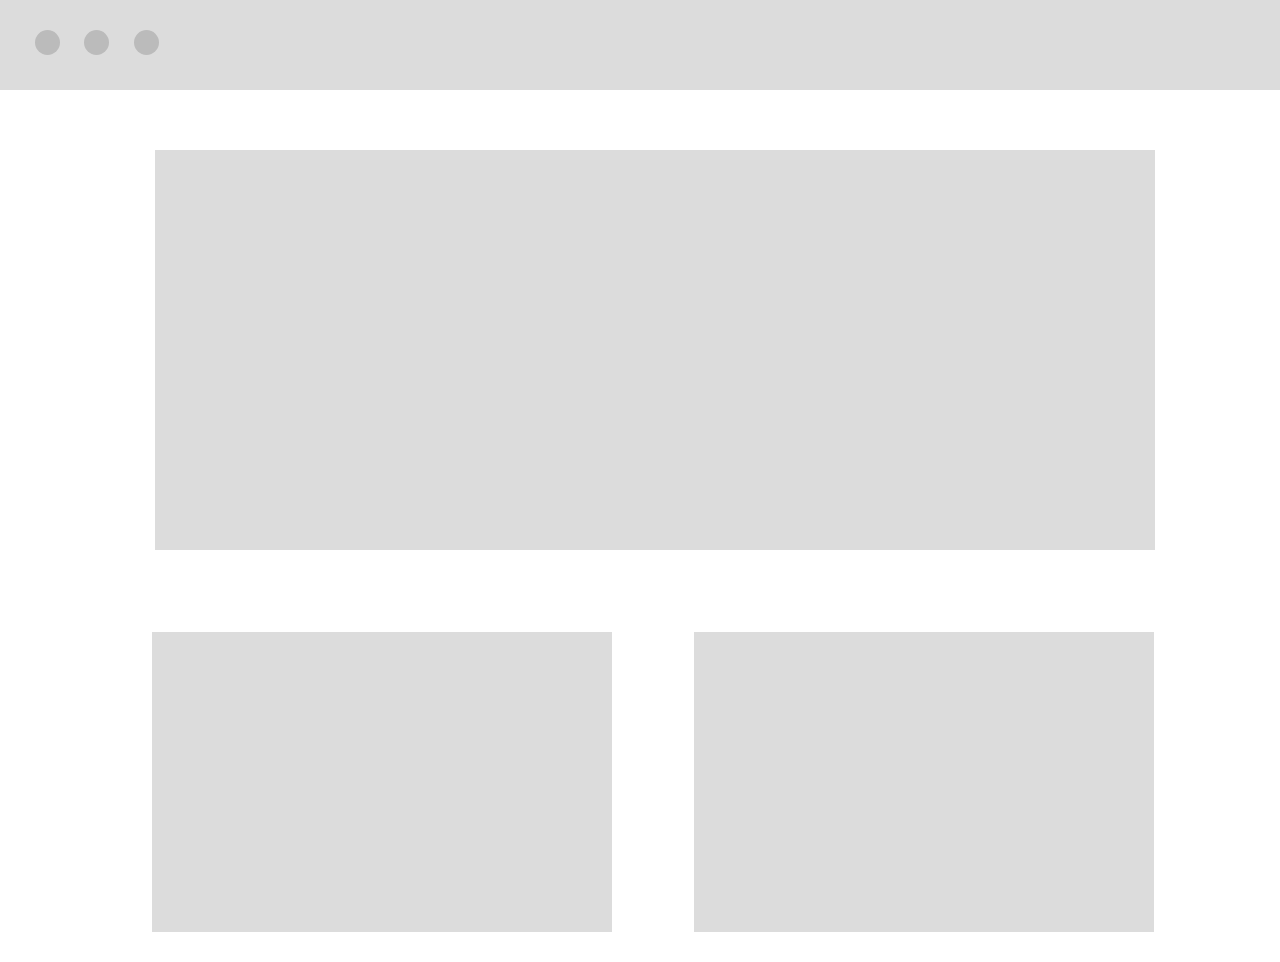
==== Grid 3/index.html @ c1ae27aa "bootstrap" ====
<!DOCTYPE html>
<html lang="en">
<head>
    <meta charset="UTF-8">
    <meta name="viewport" content="width=device-width, initial-scale=1.0">
    <link rel="stylesheet" href="style.css">
    <link rel="stylesheet" href="https://stackpath.bootstrapcdn.com/bootstrap/4.4.1/css/bootstrap.min.css">  
    <script src="https://code.jquery.com/jquery-3.4.1.slim.min.js"></script>     <script src="https://stackpath.bootstrapcdn.com/bootstrap/4.4.1/js/bootstrap.min.js"></script>    <title>Document</title>

    <title>Grid 3</title>
</head>
<body>
    <div class="container-fluid">
        <span class="dot"></span>
        <span class="dot"></span>
        <span class="dot"></span>
    </div>

    <div class="container">
        <div class="row">
            <div class="grid1"></div>
            <div class="grid"></div>
            <div class="grid"></div>
        </div>
    </div>
</body>
</html>
---- Grid 3/style.css ----
.container-fluid {
    background-color: gainsboro;
    height: 90px;
}

.dot {
    height: 25px;
    width: 25px;
    background-color: #bbb;
    border-radius: 50%;
    display: inline-block;
    margin-top: 30px;
    margin-left: 20px;
}

.row {
    margin: 30px;
}

.grid {
    background-color: gainsboro;
    width: 460px;
    height: 300px;
    margin-top: 82px;
    margin-left: 82px;
}

.grid1 {
    background-color: gainsboro;
    width: 1000px;
    height: 400px;
    margin-top: 30px;
    margin-left: 85px;
}
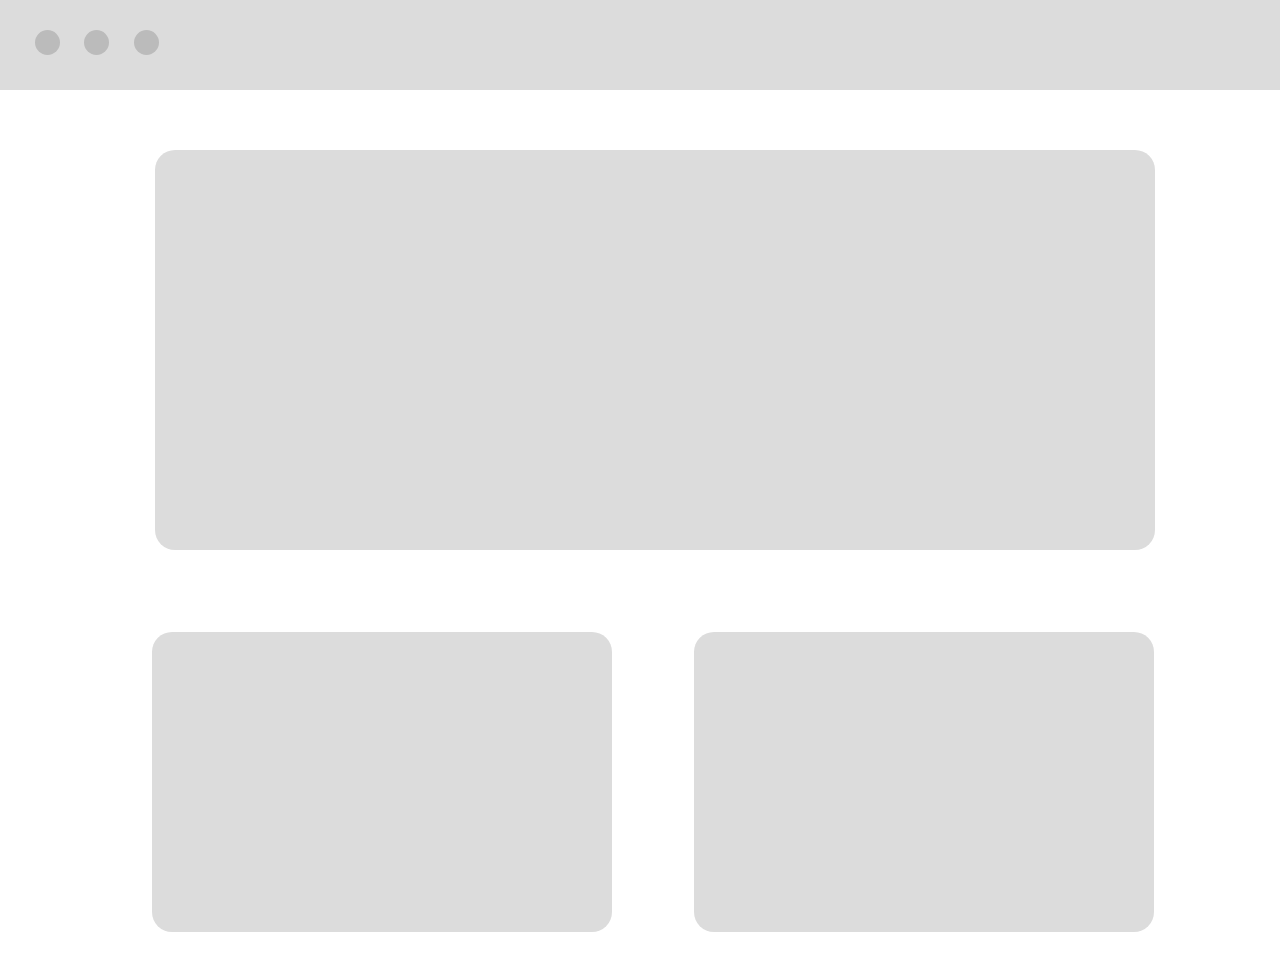
==== commit e37331c4: "project final" ====
--- a/Grid 3/index.html
+++ b/Grid 3/index.html
@@ -1,14 +1,17 @@
 <!DOCTYPE html>
 <html lang="en">
+
 <head>
     <meta charset="UTF-8">
     <meta name="viewport" content="width=device-width, initial-scale=1.0">
     <link rel="stylesheet" href="style.css">
-    <link rel="stylesheet" href="https://stackpath.bootstrapcdn.com/bootstrap/4.4.1/css/bootstrap.min.css">  
-    <script src="https://code.jquery.com/jquery-3.4.1.slim.min.js"></script>     <script src="https://stackpath.bootstrapcdn.com/bootstrap/4.4.1/js/bootstrap.min.js"></script>    <title>Document</title>
+    <link rel="stylesheet" href="https://stackpath.bootstrapcdn.com/bootstrap/4.4.1/css/bootstrap.min.css">
+    <script src="https://code.jquery.com/jquery-3.4.1.slim.min.js"></script>
+    <script src="https://stackpath.bootstrapcdn.com/bootstrap/4.4.1/js/bootstrap.min.js"></script>
 
     <title>Grid 3</title>
 </head>
+
 <body>
     <div class="container-fluid">
         <span class="dot"></span>
@@ -24,4 +27,5 @@
         </div>
     </div>
 </body>
+
 </html>--- a/Grid 3/style.css
+++ b/Grid 3/style.css
@@ -20,6 +20,7 @@
 
 .grid {
     background-color: gainsboro;
+    border-radius: 20px;
     width: 460px;
     height: 300px;
     margin-top: 82px;
@@ -29,6 +30,7 @@
 .grid1 {
     background-color: gainsboro;
     width: 1000px;
+    border-radius: 20px;
     height: 400px;
     margin-top: 30px;
     margin-left: 85px;
